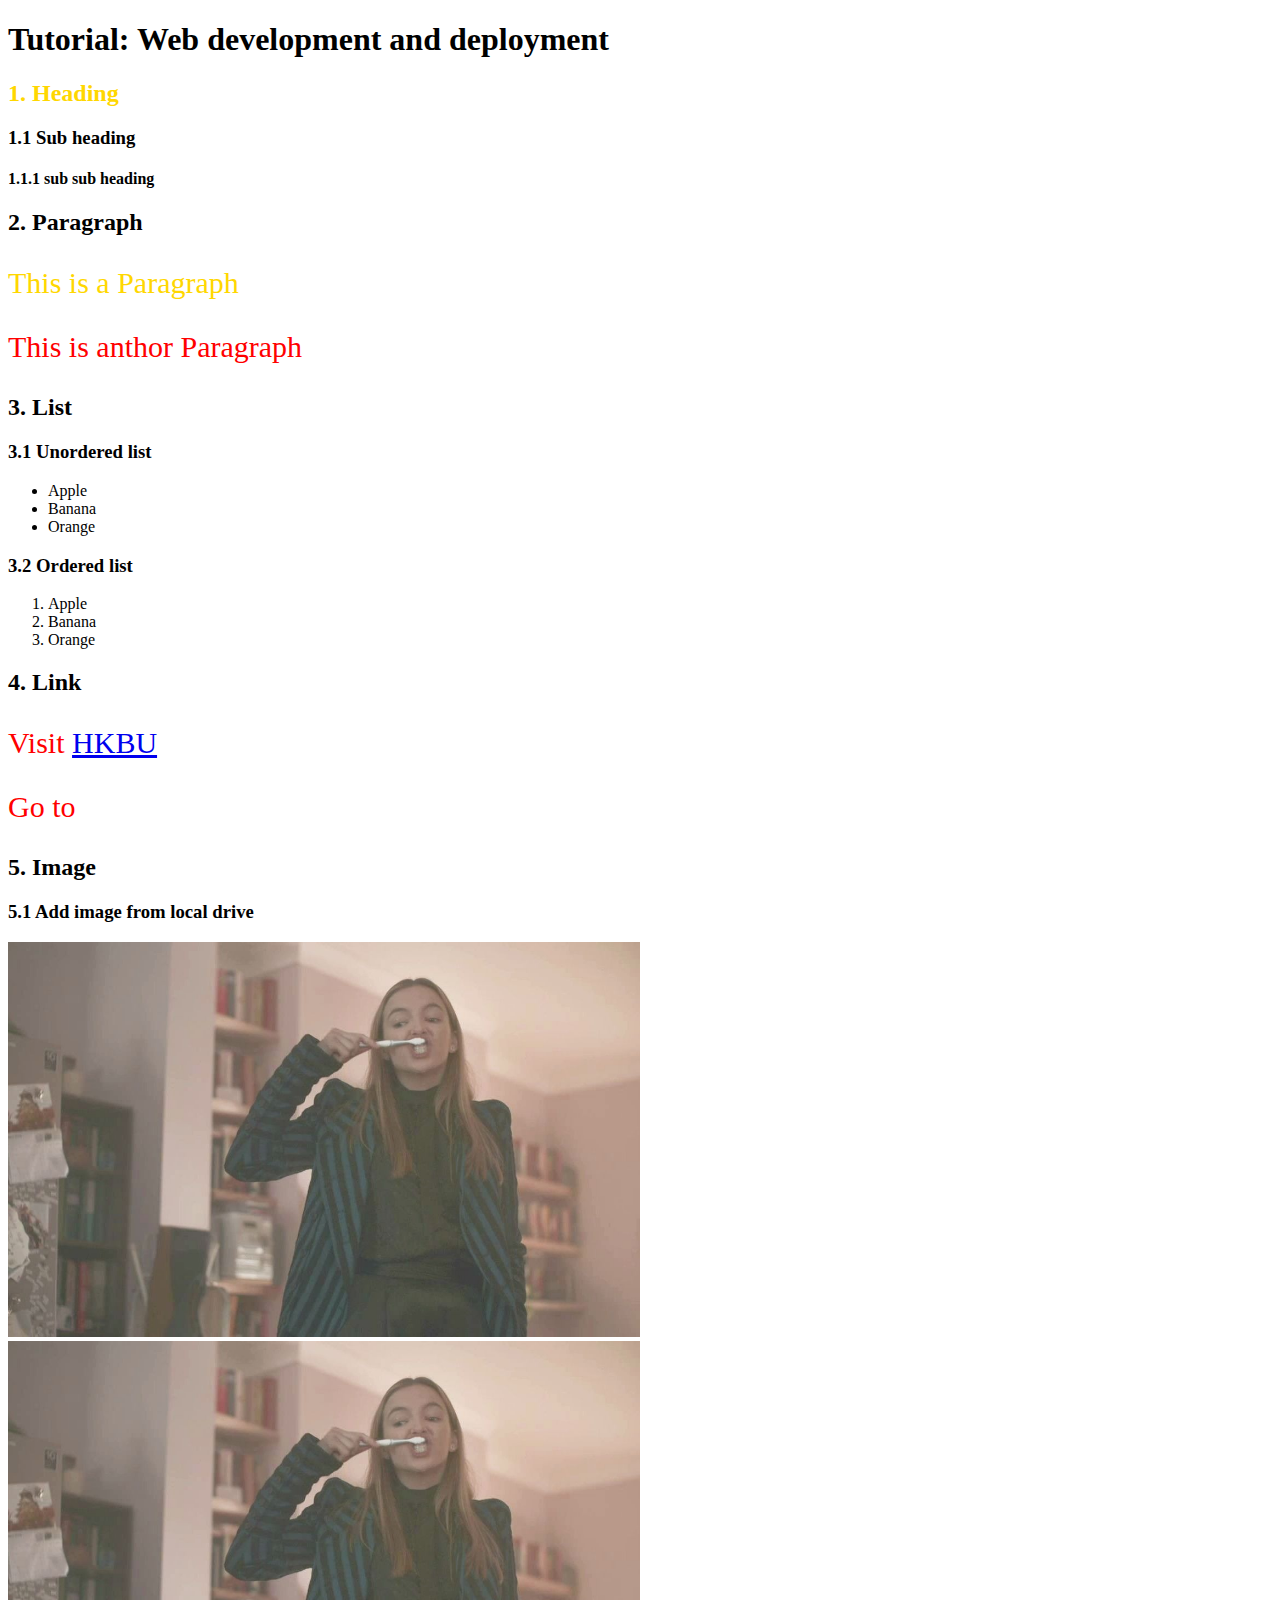
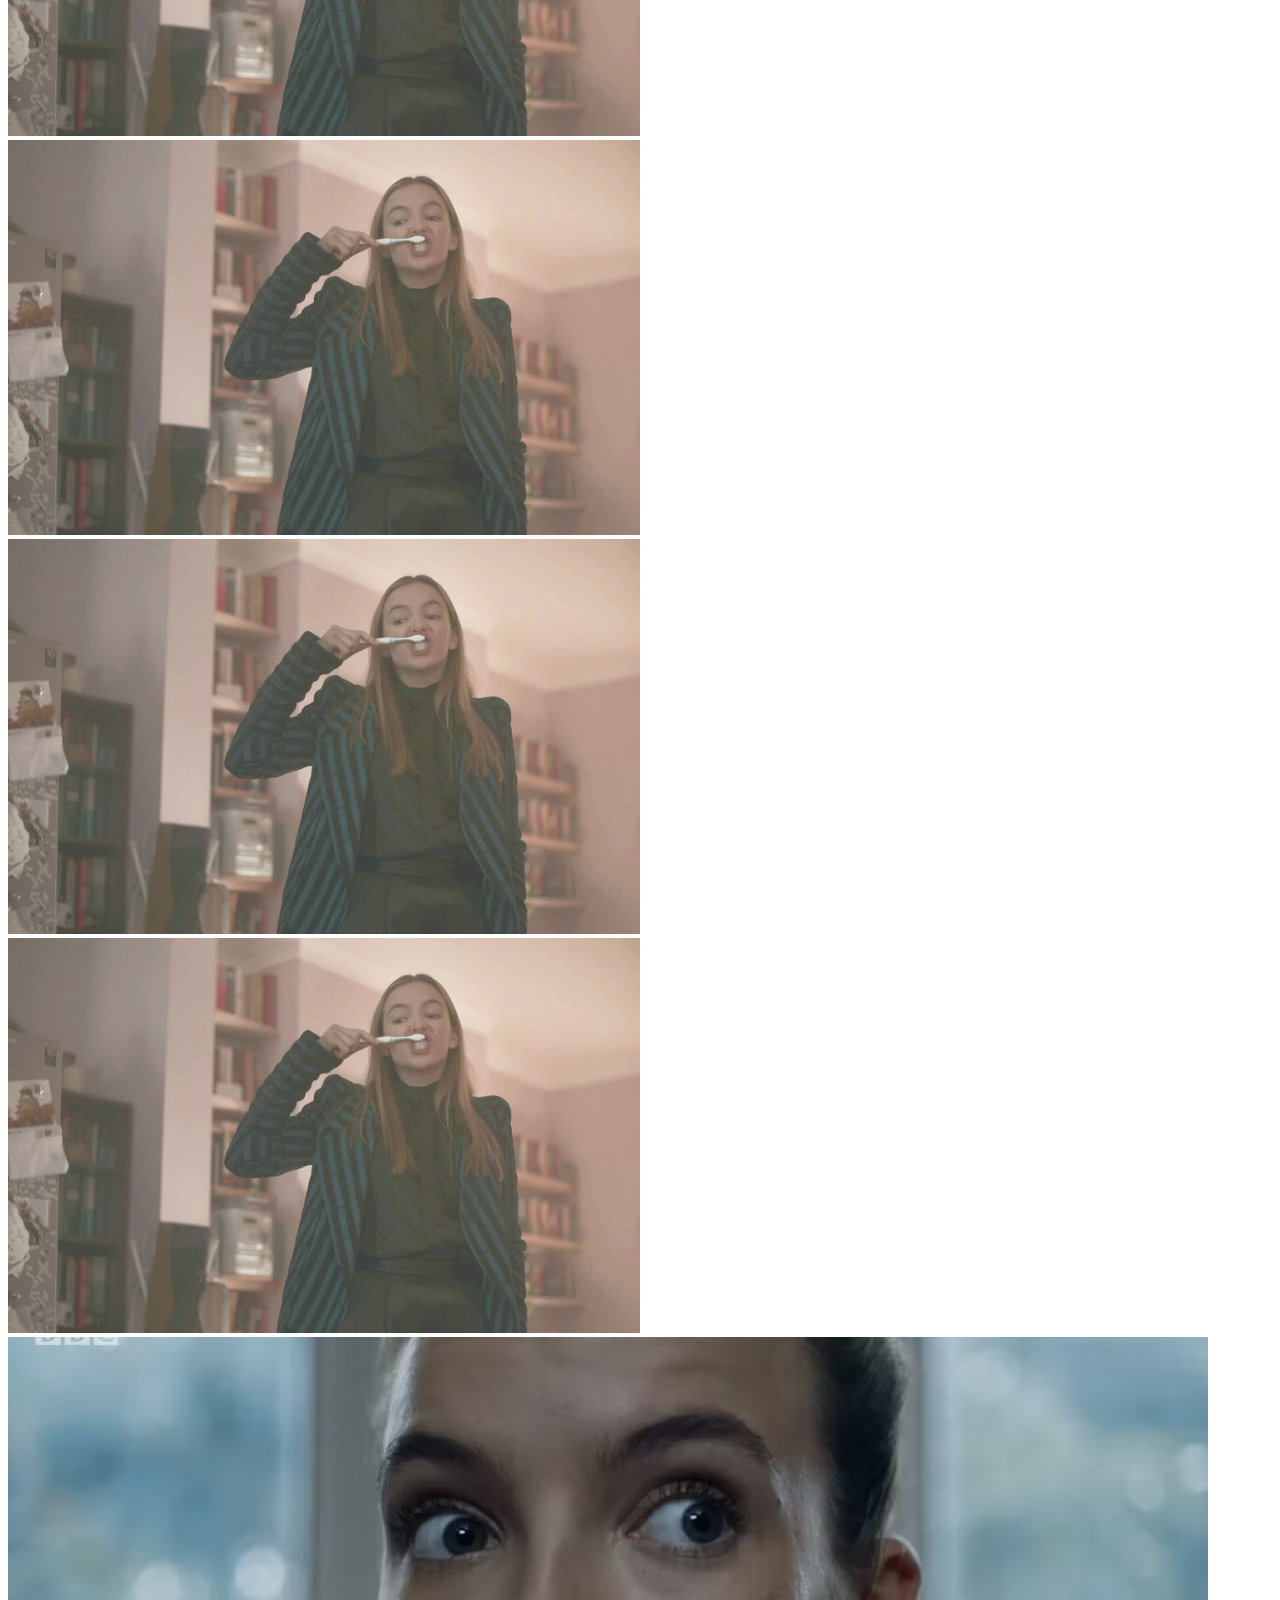
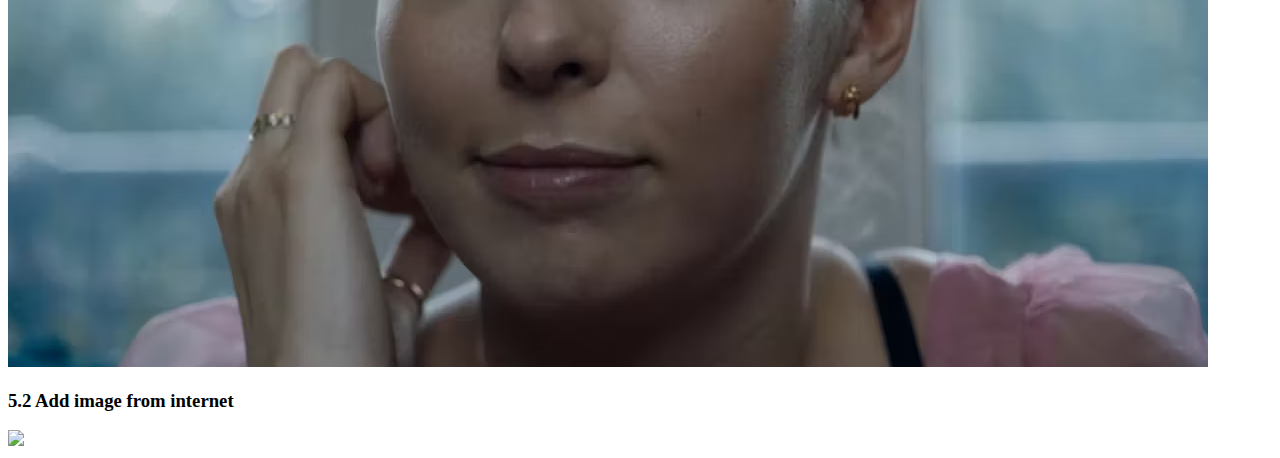
==== index.html @ ebbbb6c4 "Add files via upload" ====
<!DOCTYPE html>
<html>
    <head>
        <title>AIDM7350</title>
        <link rel="stylesheet" href="style.css"/>
    </head>
    <body>
        <h1>Tutorial: Web development and deployment</h1>
        <h2 class = "standout">1. Heading</h2>
            <h3>1.1 Sub heading</h3>
                <h4>1.1.1 sub sub heading</h4>

        <h2>2. Paragraph</h2>
        <p class = "standout">This is a Paragraph</p >
        <p>This is anthor Paragraph</p >

        <h2>3. List</h2>
            <h3>3.1 Unordered list</h3>
            <ul>
                <li>Apple</li>
                <li>Banana</li>
                <li>Orange</li>
            </ul>
            <h3>3.2 Ordered list</h3>
            <ol>
                <li>Apple</li>
                <li>Banana</li>
                <li>Orange</li>
            </ol>

        <h2>4. Link</h2>
        <p>Visit <a href="http://www.hkbu.edu.hk/">HKBU</a></p>
        <p>Go to <a href="web1_html"></a></p>

        <h2>5. Image</h2>
        <h3>5.1 Add image from local drive</h3>
        <img width=50% src="kill eve.jpg" class="image1">
        <img width=50% src="kill eve.jpg" class="image2">
        <img width=50% src="kill eve.jpg" class="image3">
        <img width=50% src="kill eve.jpg" class="image4">
        <img width=50% src="kill eve.jpg" class="image5">
        <img src="photo/eve2.avif">
        <h3>5.2 Add image from internet</h3>
        <img src="https://picsum.photos/200/300">
    </body>
</html>
---- style.css ----
p{
    color:red;
    font-size: 30px;
}

p:hover{
    background:green;
}

.standout{
    color:gold;   
}
    
.image1:hover{
    border-radius: 50%;
}
    
.image2:hover{
    border-radius: 30px;
}
    
.image3:hover{
    opacity: 0.8;;
}
    
.image4:hover{
    filter: grayscale(70%);
}
    
.image5:hover{
    filter: blur(5px);
}
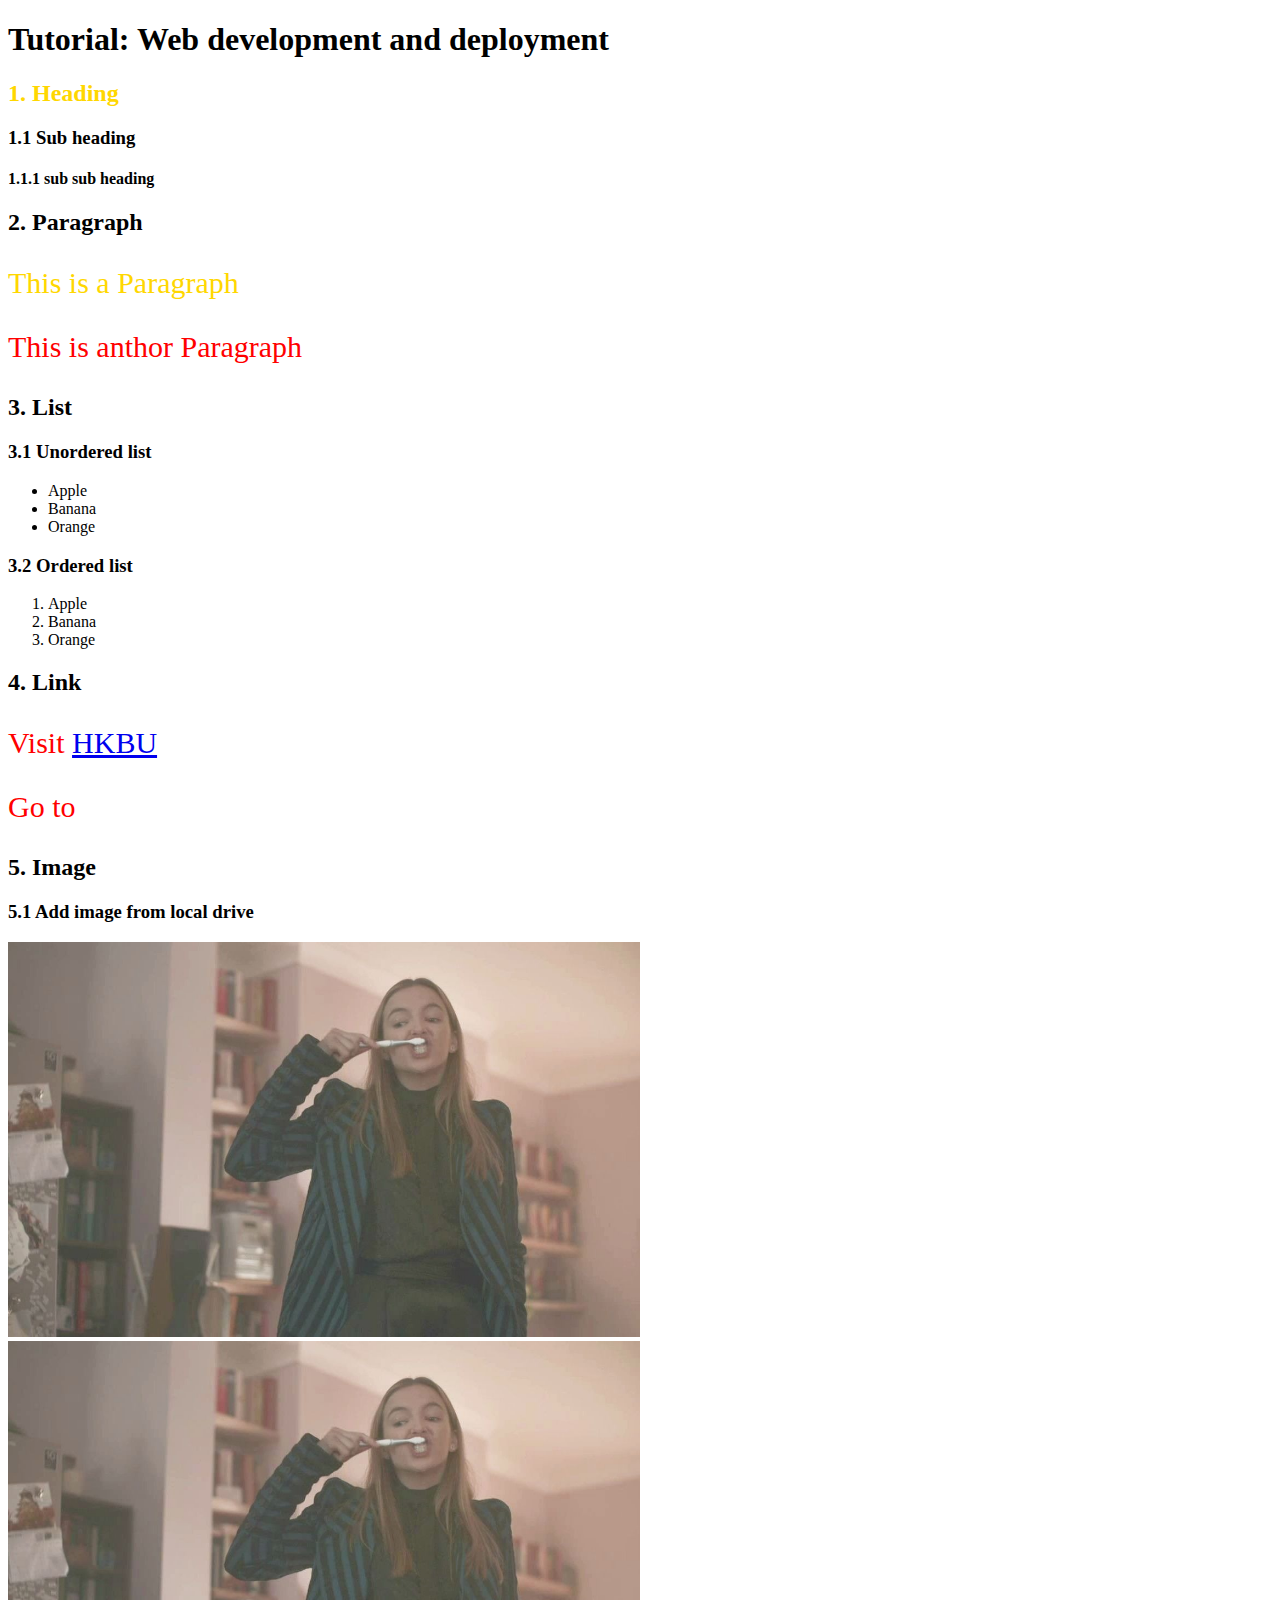
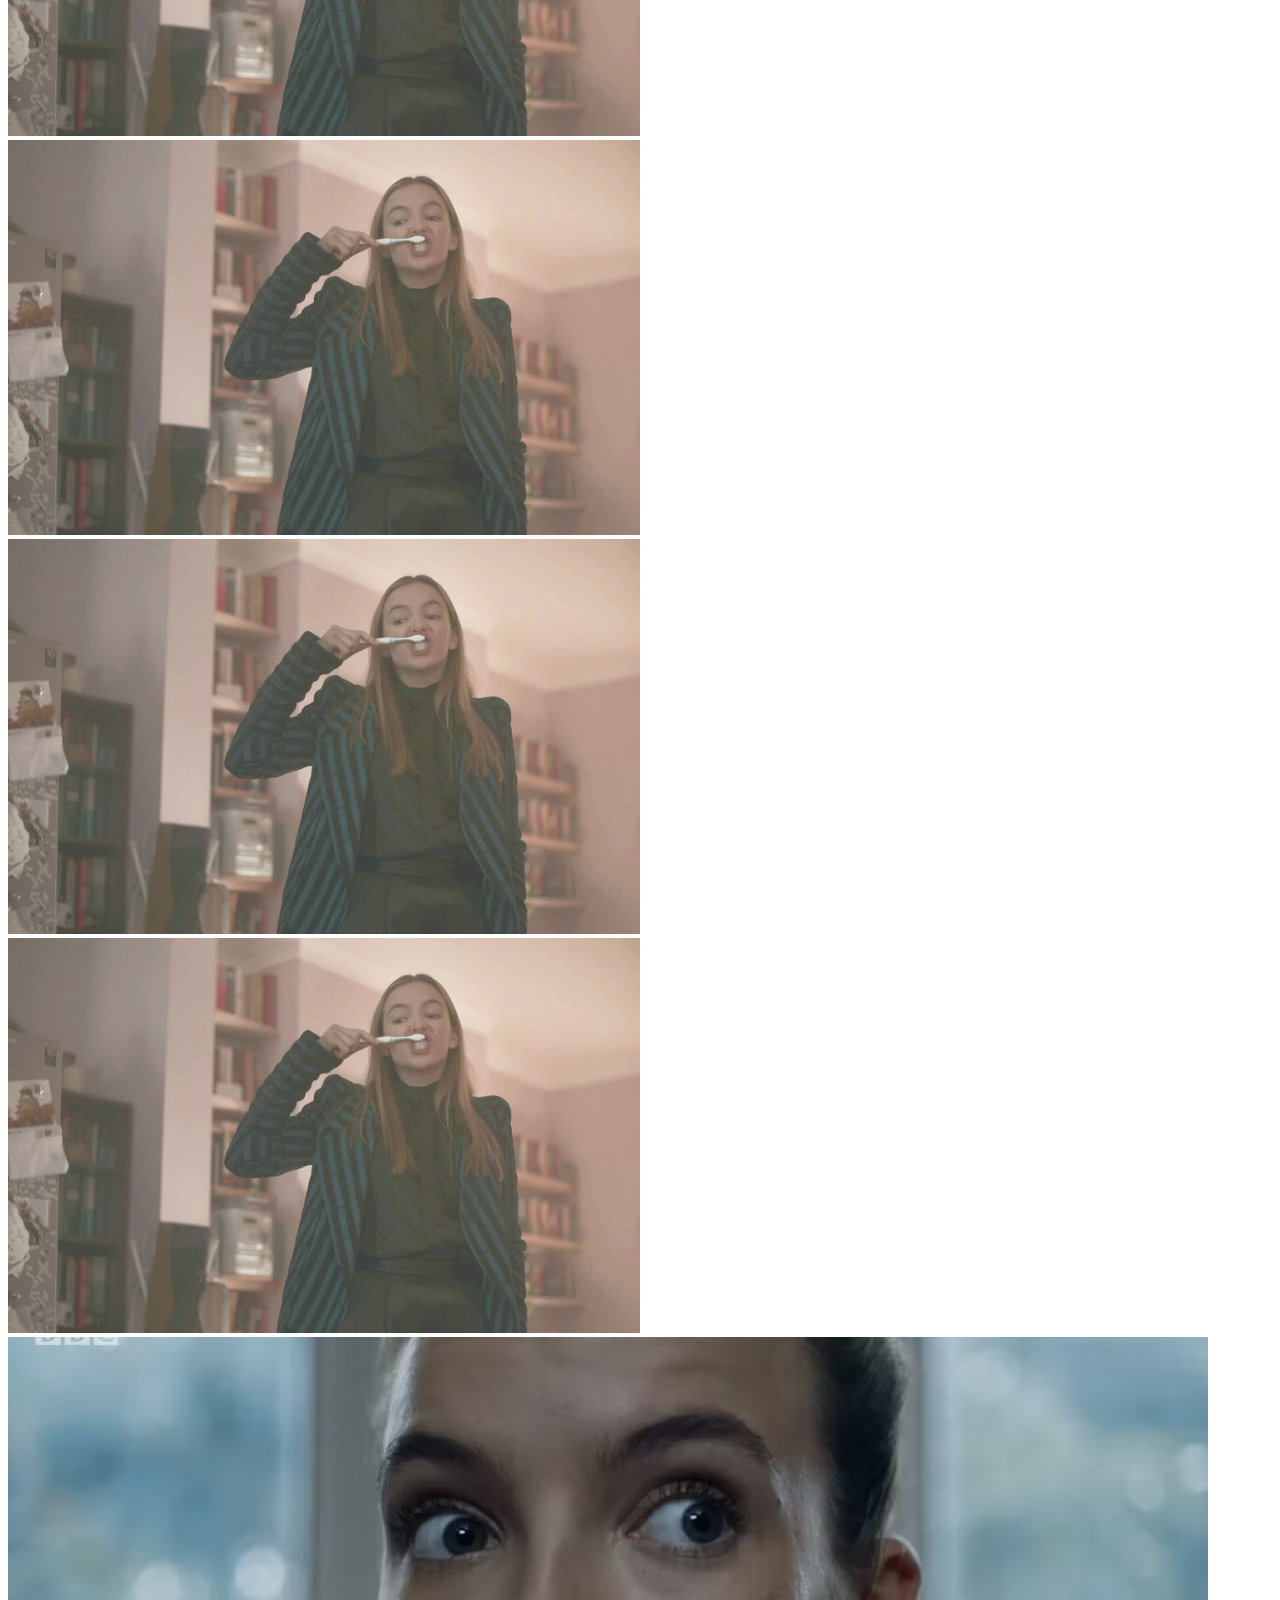
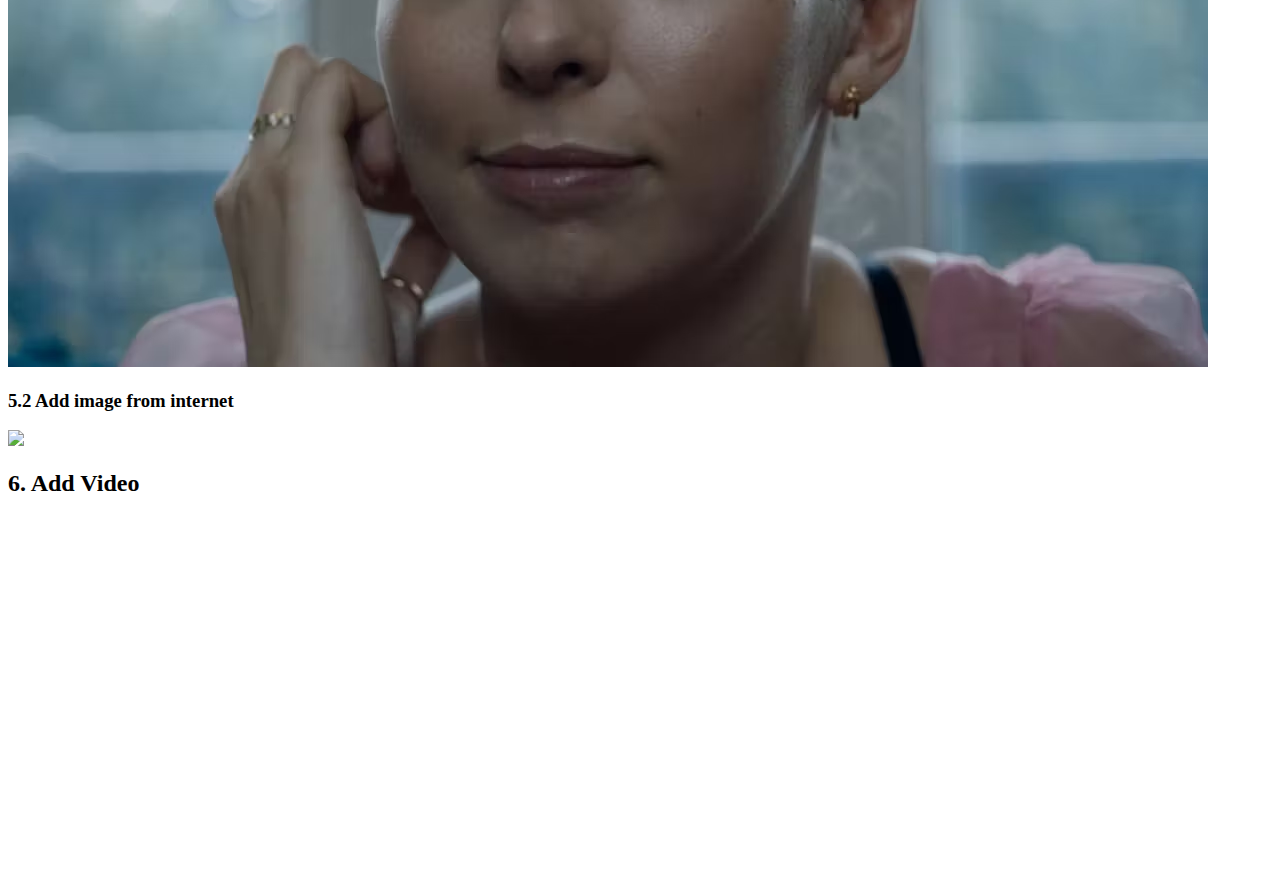
==== commit b50ceac8: "index.html" ====
--- a/index.html
+++ b/index.html
@@ -42,5 +42,9 @@
         <img src="photo/eve2.avif">
         <h3>5.2 Add image from internet</h3>
         <img src="https://picsum.photos/200/300">
+
+        
+        <h2>6. Add Video</h2>
+        <iframe width="640" height="360" src="https://www.youtube.com/embed/74QQZxkALdw" title="&#39;최초 공개/4K&#39; G-DRAGON - TOO BAD (feat. Anderson .Paak) #엠카운트다운 EP.877 | Mnet 250227 방송" frameborder="0" allow="accelerometer; autoplay; clipboard-write; encrypted-media; gyroscope; picture-in-picture; web-share" referrerpolicy="strict-origin-when-cross-origin" allowfullscreen></iframe>
     </body>
-</html>+</html>
